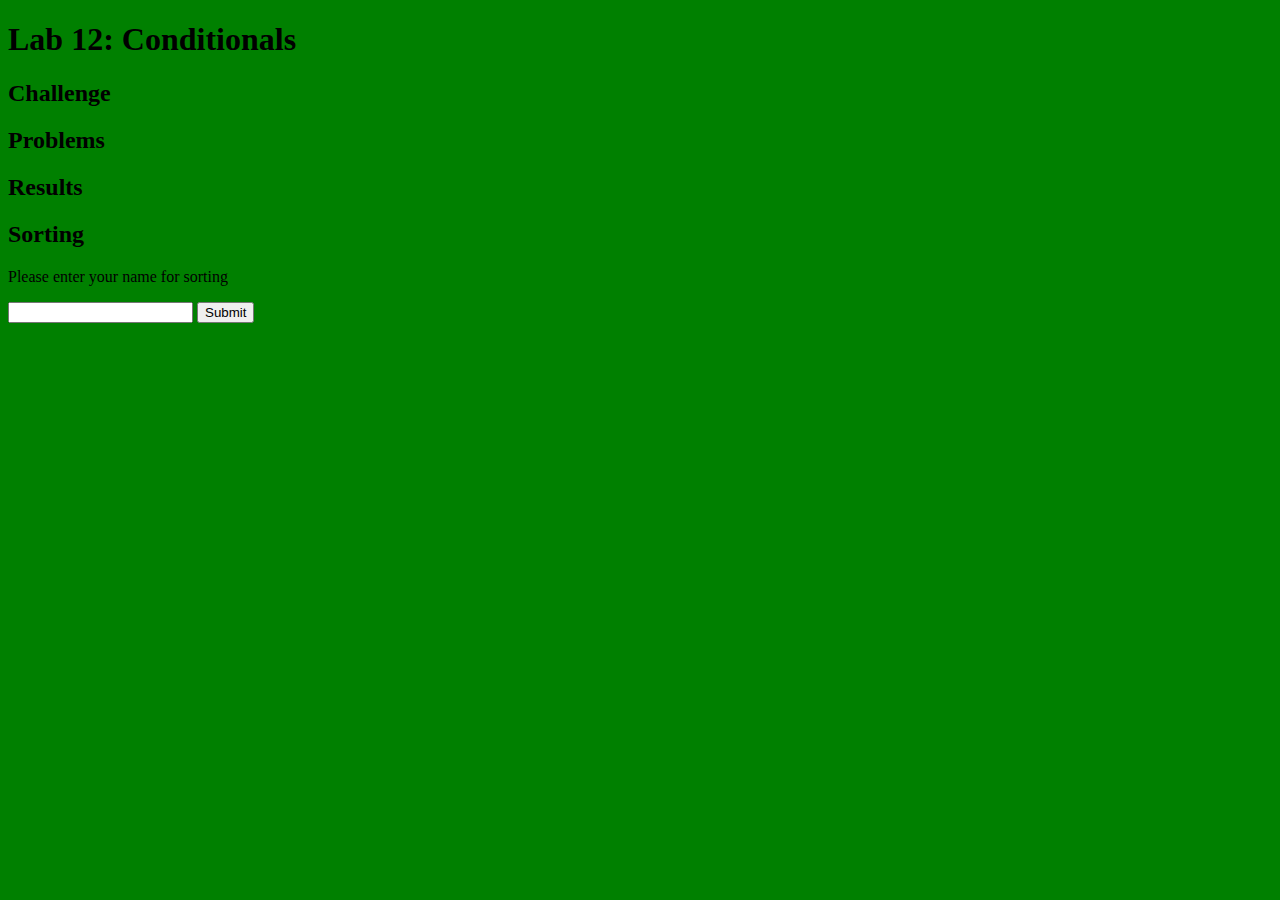
==== lab12/index.html @ 8a968bfb "Did Lab 12" ====
<!DOCTYPE html>
<html>
<head>
	<title>Lab 12 – Conditionals </title>
	<link rel="stylesheet" type="text/css" href="../css/site.css">
	<link rel="stylesheet" type="text/css" href="css/lab.css">
	<script src="https://code.jquery.com/jquery-3.4.1.min.js"></script>
	<script src="js/lab.js" defer></script>
</head>
<body>
	<div id = "content">
		<h1>Lab 12: Conditionals</h1>
		<h2>Challenge</h2>
		<p>  </p>
		<h2>Problems</h2>
		<p> </p>
		<h2>Results</h2>
		<p> </p>
		<div class ="input-output">
			<h2>Sorting</h2>
			<p>Please enter your name for sorting</p>
			<input type="text" id="input">
			<button id="button">Submit</button>
			<div id="output">
			</div>
		</div>
	</div>
</body>
</html>
---- css/site.css ----
#intro {
  border: solid 3px black;
  background-color: white;
}

#my-portrait {
  width: 500px;
}

body {
  background-color: green;
}
---- lab12/css/lab.css ----
.class1 {
  color: red;
}

.class2 {
  color: yellow;
}

.class3 {
  color: blue;
}

#extra_button_1 {
  color: orange;
}

#extra_button_2 {
  color: purple;
}
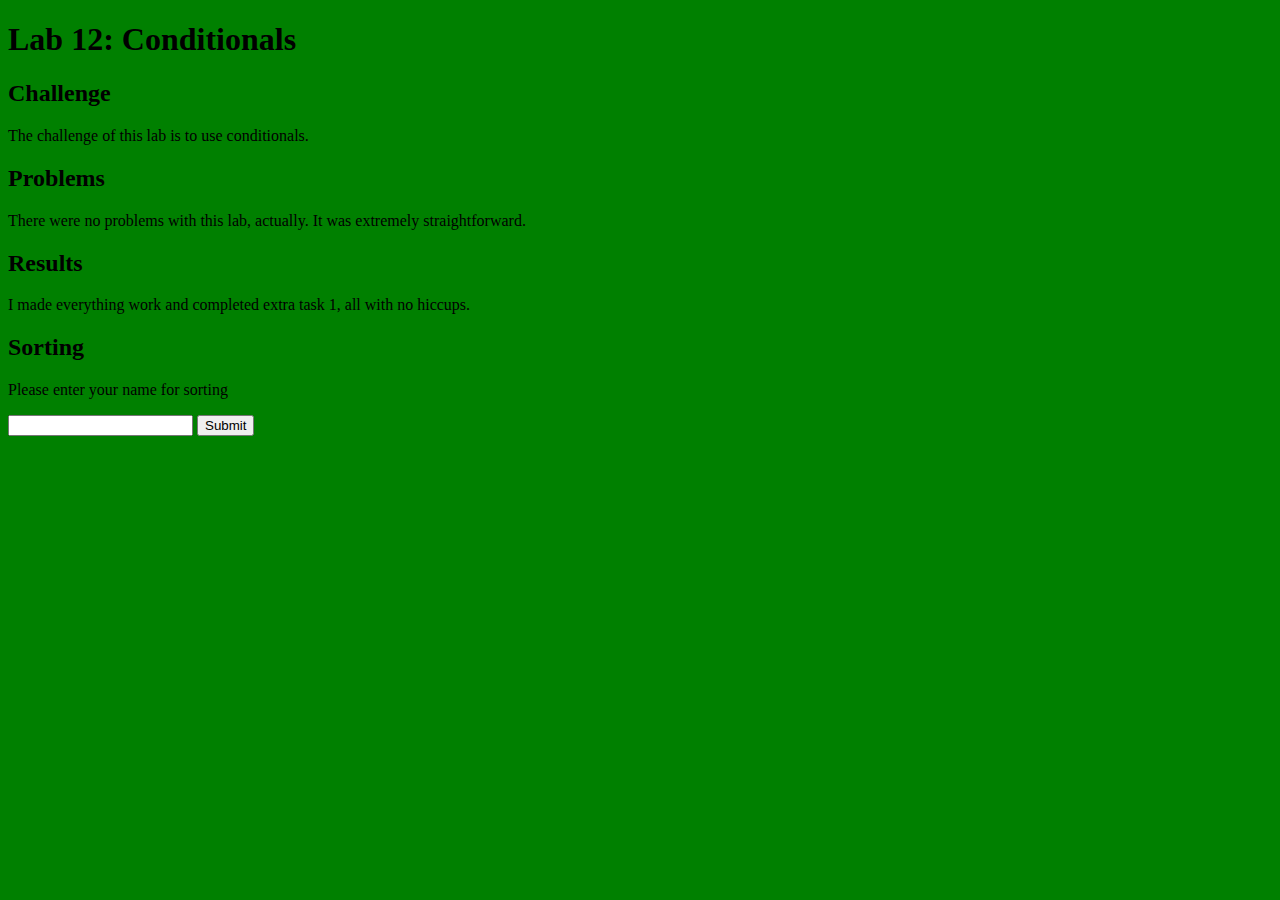
==== commit d63303fd: "Added HTML sections" ====
--- a/lab12/index.html
+++ b/lab12/index.html
@@ -11,11 +11,11 @@
 	<div id = "content">
 		<h1>Lab 12: Conditionals</h1>
 		<h2>Challenge</h2>
-		<p>  </p>
+		<p>The challenge of this lab is to use conditionals.</p>
 		<h2>Problems</h2>
-		<p> </p>
+		<p>There were no problems with this lab, actually. It was extremely straightforward.</p>
 		<h2>Results</h2>
-		<p> </p>
+		<p>I made everything work and completed extra task 1, all with no hiccups.</p>
 		<div class ="input-output">
 			<h2>Sorting</h2>
 			<p>Please enter your name for sorting</p>
